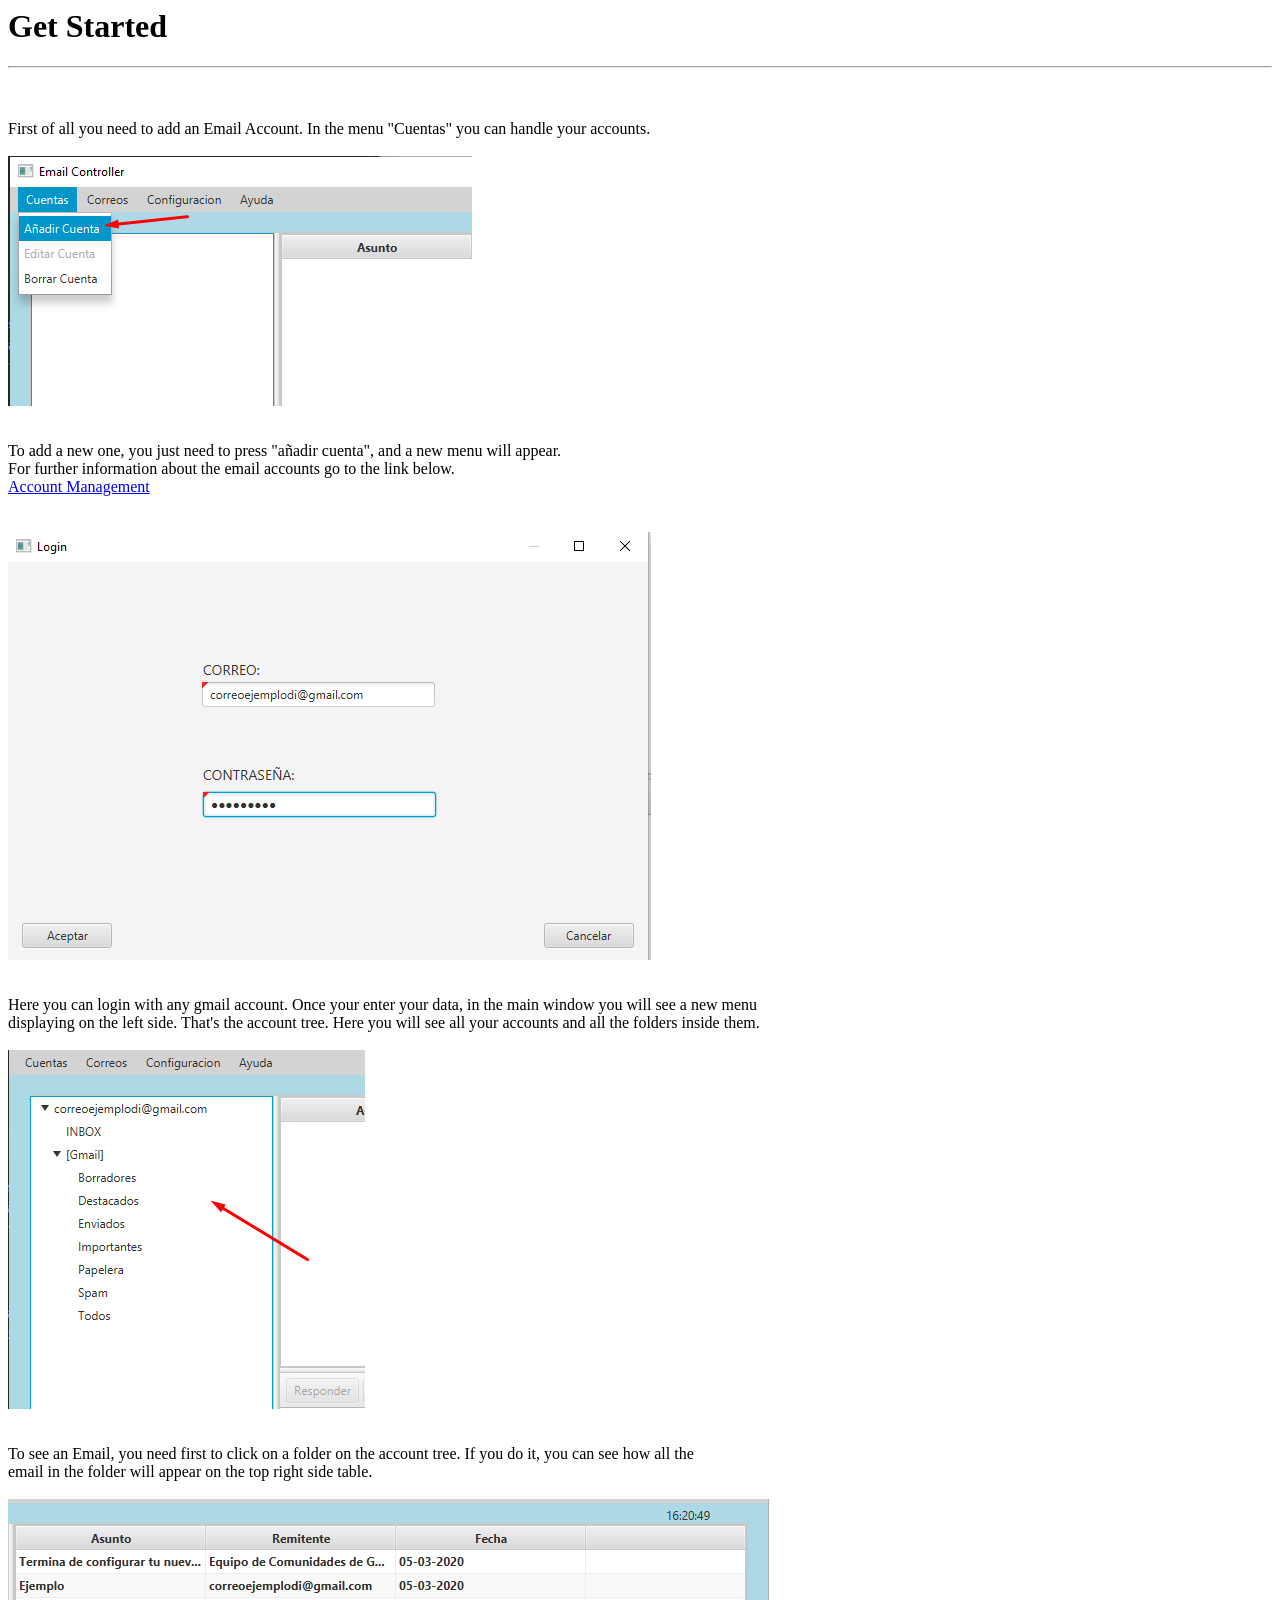
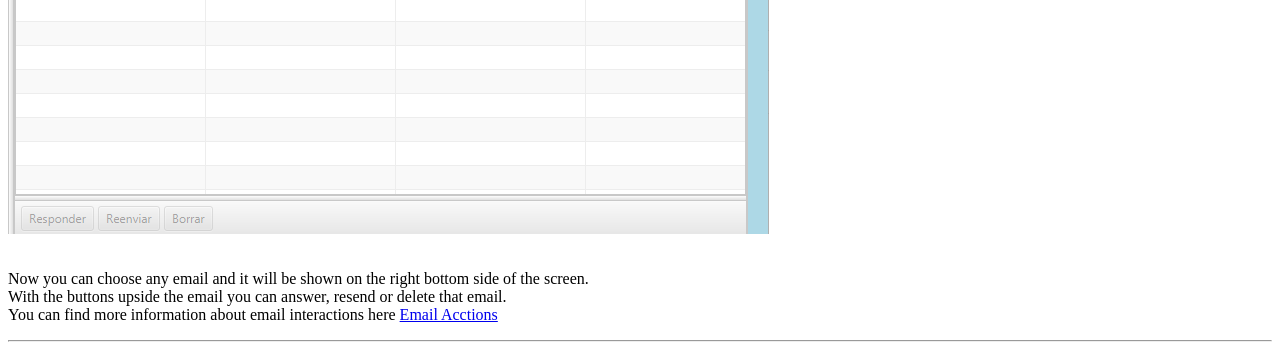
==== ProyectoEmail/ayuda/output/articles/article_get_started.html @ c75de75c "Ayudameeee que muchos quereseres" ====
<HEAD>
<link rel="stylesheet" type="text/css" href="../resources/stylesheet.css">
</HEAD>
<HTML>
<BODY>
<H1>Get Started</H1>

<hr/>
<P>
<div  class="justifiedAuto" >
<br/>
<br/>
 First of all you need to add an Email Account. In the menu "Cuentas" you can handle your accounts.<br/>
<br/>
 <img src="../images/addAccount.png"  class="left" />
<br/>
<br/>
<br/>
 To add a new one, you just need to press "añadir cuenta", and a new menu will appear.<br/>
For further information about the email accounts go to the link below.<br/>
 <a href="article_account_management.html">Account Management</a><br/>
<br/>
<br/>
 <img src="../images/loginWindow.png"  class="left" />
<br/>
<br/>
<br/>
 Here you can login with any gmail account. Once your enter your data, in the main window you will see a new menu<br/>
 displaying on the left side. That's the account tree. Here you will see all your accounts and all the folders inside them.<br/>
<br/>
 <img src="../images/treeView.png"  class="left" />
<br/>
<br/>
<br/>
 To see an Email, you need first to click on a folder on the account tree. If you do it, you can see how all the<br/>
 email in the folder will appear on the top right side table.<br/>
<br/>
 <img src="../images/emailTable.png"  class="left" />
<br/>
<br/>
<br/>
 Now you can choose any email and it will be shown on the right bottom side of the screen.<br/>
With the buttons upside the email you can answer, resend or delete that email.<br/>
 You can find more information about email interactions here   <a href="article_email_acctions.html">Email Acctions</a></div>
</P>

<hr/>
</BODY>
</HTML>
---- ProyectoEmail/ayuda/output/resources/stylesheet.css ----
iframe.box {
   margin: 2%;
}

iframe.header {
   width: 100%;
   height: 40px;
}

iframe.box {
   margin: 2%;
}

sup.defaultsup {
  vertical-align: super;
  font-size: smaller;
}

div.mapleft {
   float: left;
   display: block;
   text-align: left;
}

div.mapright {
   float: right;
   display: block;
   text-align: right;
}

div.justifiedInherit {
   text-align: inherit;
   text-justify: inherit;
}

div.justifiedNone {
   text-align: initial;
   text-justify: none;
}

div.justifiedWord {
   text-align: justify;
   text-justify: inter-word;
}

div.justifiedCharacter {
   text-align: justify;
   text-justify: inter-character;
}

div.justifiedAuto {
   text-align: justify;
   text-justify: auto;
}

div.left {
   float: left;
   width: 10%;
   margin: 0 0% 0 0%;
   background: #f5faff;
   height: 100%;
   display: block;
   line-height: 140%;
}

div.middle, div.middleForIDX {
   float: left;
   width: 80%;
   padding: 0 2%;
   margin: 0;
   min-width: 400px;
   margin-bottom: 10px;
}

div.right {
   float: left;
   width: 0%;
   margin-left: 2%;
}

div.bottom {
   float: left;
   width: 100%;
   margin-left: 2%;
}

div.top {
   float: left;
   width: 100%;
   margin-left: 2%;
   margin-bottom: 10px;
}

figcaption {
   font-size: 13px;
   font-style: italic;
}​

img.center {
   display: block;
   margin: 0 auto;
   text-align: center; /* only for IE */
}

img.left {
   text-align: left;
}

img.right {
   display: block;
   float: right;
   text-align: right;
}

img.middle {
   vertical-align: middle;
}

img.baseline{
   vertical-align: baseline;
}

img.border {
   border:1px solid #c8ccd1;
}

img.leftfloat {
   float: left;
}

img.infoboxImg {
   max-height:200px;
   max-width:200px;
   height:auto;
   width:auto;
}

dt {
   font-weight: bold;
}

div.moreInfo {
   font-style: italic;
   margin-bottom: 5px;
   padding-left: 10px;
}

span.apiLink {
   color: #36B;
   background-color: #f9f9f9;
   background-position: center right;
   padding-right: 3px;
}

a.apiLink {
   color: #36B;
   background-color: #f9f9f9;
   background-position: center right;
   padding-right: 3px;
}

a.glossaryTitleLink {
   color: black;
}

blockquote {
  display: block;
  margin-top: 1em;
  margin-bottom: 1em;
  margin-left: 25px;
  margin-right: 40px;
  border-left: 5px solid #ccc;
  padding: 0.5em 10px;
}

blockquote:before {
  color: #ccc;
  font-size: 4em;
  line-height: 0.1em;
  margin-right: 0.2em;
  vertical-align: -0.4em;
}

thead {
   background-color: rgb(239, 239, 239);
}

table.left {
   margin-left: 0px;
   margin-right: auto;
}

table.leftFloat {
   float: left;
}

table.right {
   margin-right: 0px;
   margin-left: auto;
}

table.center {
   margin-right: auto;
   margin-left: auto;
}

table.rightFloat {
   float: right;
}

table.imageWrappedRight {
   border: none;
   border-collapse: collapse;
   margin-right: 0px;
   margin-left: auto;
   width: auto;
}

table.imageWrappedLeft {
   border: none;
   border-collapse: collapse;
   margin-right: auto;
   margin-left: 0px;
}

table.imageWrappedCenter {
   border: none;
   border-collapse: collapse;
   margin: 0 auto;
}

figcaption.imageWrapped {
  text-align: center;
}

table, th, td {
   border: 1px solid black;
   border-collapse: collapse;
   padding: 10px 10px;
}

caption.tablecaption {
   font-weight: bold;
}

th.header {
   background: url("arrow-updown.png") right center no-repeat;
   background-color: rgb(239, 239, 239);
}

th.column {
   background-color: rgb(239, 239, 239);
}

th.headerSortUp {
   background: url("arrow-up.png") right center no-repeat;
   background-color: rgb(239, 239, 239);
}

th.headerSortDown {
   background: url("arrow-down.png") right center no-repeat;
   background-color: rgb(239, 239, 239);
}

pre {
   margin: 0px 0px 0px 0px;
   text-align: left;
   display: inline;
   width: 100%;
   max-width: 100%;
   overflow-x: auto;
   white-space: pre;
}

.toc {
   background: #f5faff;
   border-style: solid;
   border-width: 1px;
   border-color: #E1E1E1;
   padding: 7px 7px 7px 7px;
   display: table;
}

/*
 * included APIs styles
 */
.javaAPI {
   font-family: serif;
}

.javaAPIBold {
   font-family: serif;
   font-weight: bold;
}

th.columnAPI {
   font-weight: bold;
   background-color: rgb(239, 239, 239);
}

th.rowModifierAPI {
   font-weight: normal;
   font-family: Monospace;
   font-size: 14px;
   padding-left:5px;
   padding-right:20px;
}

th.headerAPI {
   font-weight: bold;
   font-family: Monospace;
   font-size: 14px; 
   background-color: rgb(239, 239, 239);
   color: #4A6782;
   padding-left:5px;
   padding-right:20px;
   text-align: left;
}

th.rowContentAPI {
   font-weight: bold;
   font-family: Monospace;
   font-size: 14px;
   color: #4A6782;
   padding-left:5px;
   padding-right:20px;
   text-align: left;
}

div.rowContentTextAPI {
   font-weight: normal;
   font-family: serif;
   color: black;
   padding-left:5px;
   padding-right:20px;
   text-align: left;
}

div.rowContentAPI {
   font-weight: normal;
   font-family: serif;
   color: black;
   padding-left:5px;
   padding-right:20px;
   text-align: left;
}

tr.rowAPI:nth-child(odd) {
   background-color: white;
}

tr.rowAPI:nth-child(even) {
   background-color: rgb(239, 239, 239);
}
/*
 */

.note {
   font-size: 9px; /* smaller don't work on a Java HTML JEditorPane */
}

.noteLink {
   text-decoration: none;
   font-size: 9px; /* smaller don't work on a Java HTML JEditorPane */
}

.noteRefLink {
   text-decoration: none;
   font-size: 9px; /* smaller don't work on a Java HTML JEditorPane */
   vertical-align: super;
}

.boxed {
   background: #f5faff;
   display: inline;
   box-sizing: content-box;
   border: 1px solid #c8ccd1;
   padding: 0px 15px 0px 0px;
}

.boxedUnlimited {
   background: #f5faff;
   border-style: solid;
   border-width: 1px;
   border-color: #E1E1E1;
}

.preUnlimited {
   background: #f5faff;
   border-style: solid;
   border-width: 1px;
   border-color: #E1E1E1;
}

.shadow {
   box-shadow: 0 0 5px #888;
}

.simpleBorder {
   border-style: solid;
   border-width: 1px;
   border-color: #E1E1E1;
}

.indent {
   box-sizing: border-box;
   margin-left: 50px;
   padding-left: 5px;
}

.messageBox {
   box-sizing: border-box;
   border: 1px solid;
   margin-left: 50px;
   padding-left: 60px;
   box-shadow: 0 0 5px #888;
   border-radius: 15px;
}

.infobox {
   border: 1px solid #a2a9b1;
   border-spacing: 3px;
   background-color: #f8f9fa;
   margin: 0.5em 0 0.5em 1em;
   padding: 0.2em;
   float: right;
   clear: right;
   line-height: 1.1em;
}

.infoboxcaption {
   font-weight: bold;
   padding: 10px 10px;
}

.infoboxtitle {
   border: none;
   font-weight: bold;
   white-space: nowrap;
   padding: 5px 5px;
}

.infoboxvalue {
   border: none;
   font-weight: normal;
   padding: 5px 5px;
}

.bigLineHeight {
   line-height: 140%;
}

/* no AutoComplete because iyt is performed in Java */
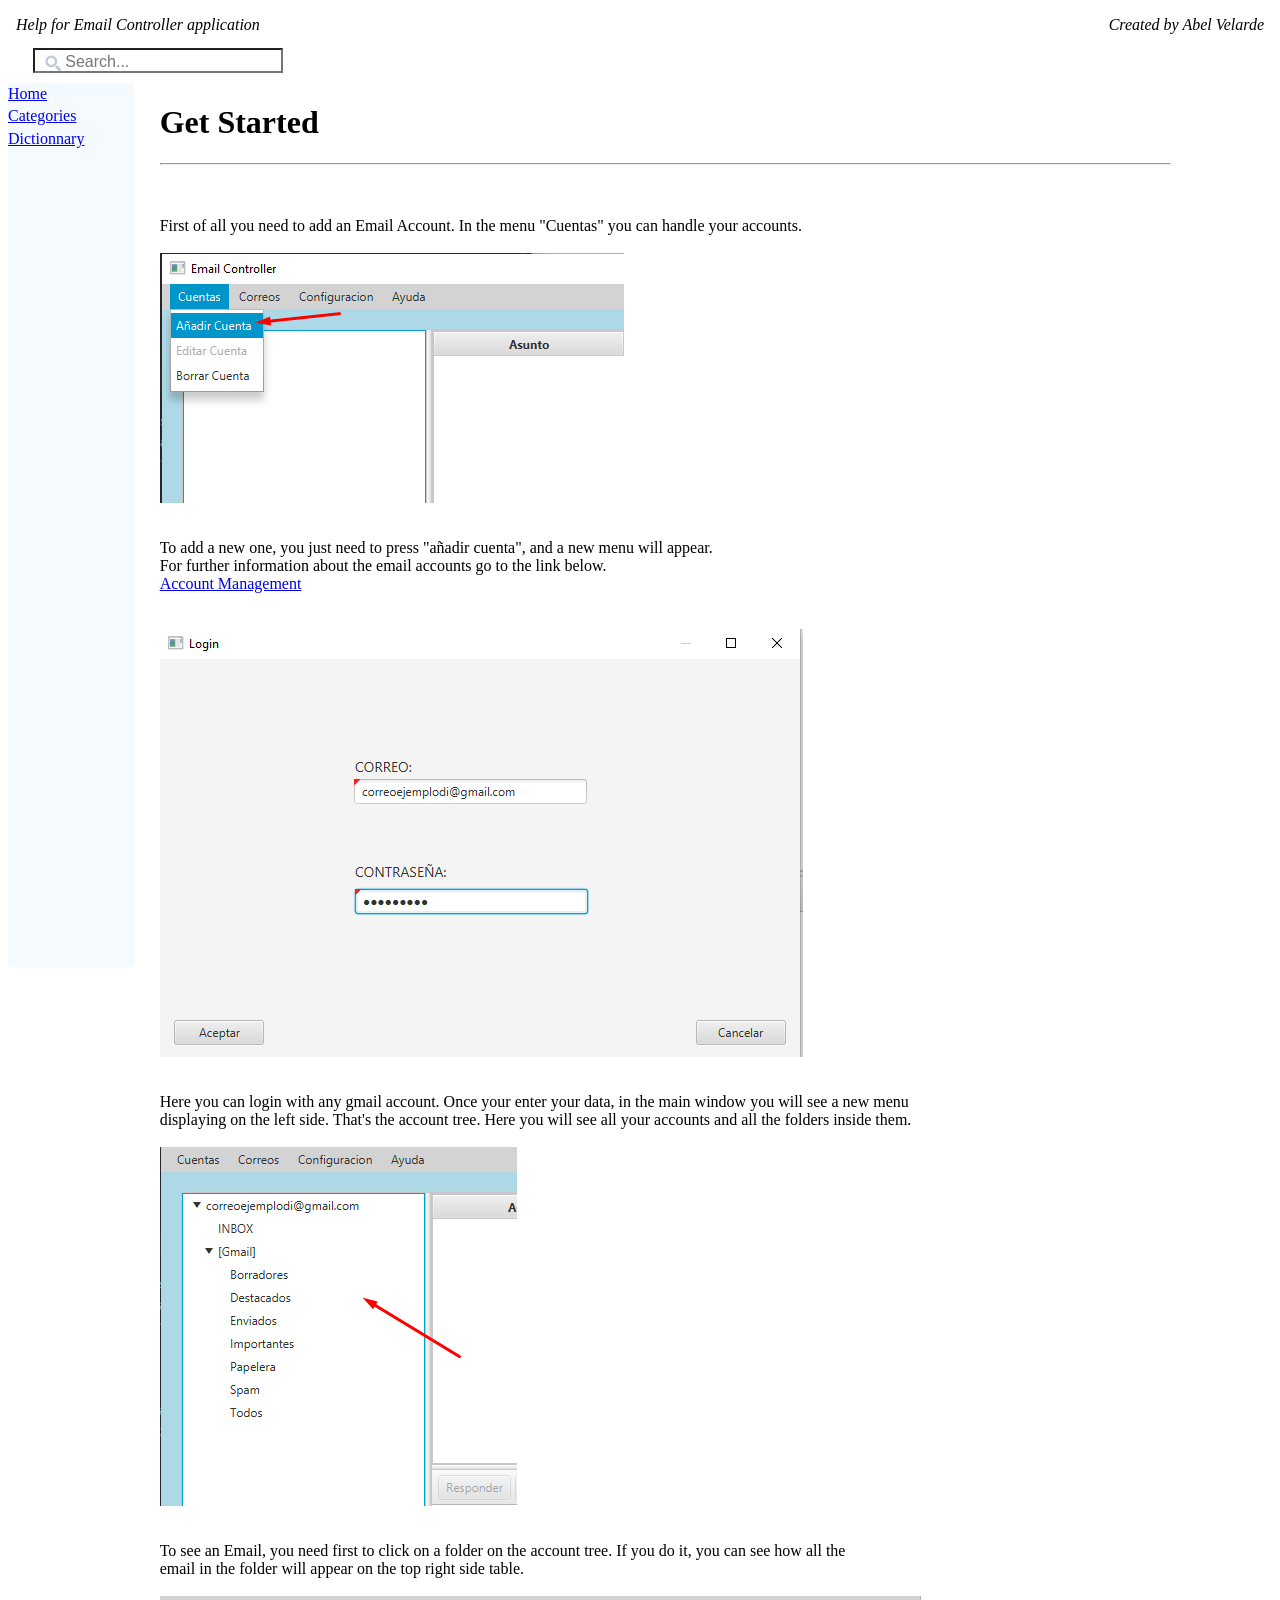
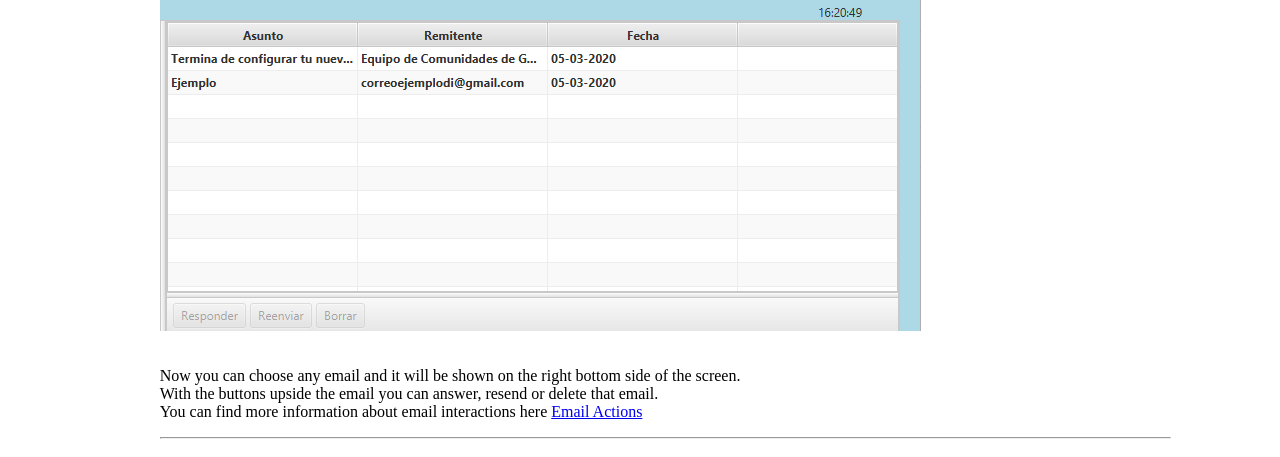
==== commit 73cfbb11: "retoques finales al proyecto" ====
--- a/ProyectoEmail/ayuda/output/articles/article_get_started.html
+++ b/ProyectoEmail/ayuda/output/articles/article_get_started.html
@@ -1,8 +1,34 @@
 <HEAD>
+<meta http-equiv="content-type" content="text/html" charset="UTF-8">
+<meta http-equiv="X-UA-Compatible" content="IE=edge">
 <link rel="stylesheet" type="text/css" href="../resources/stylesheet.css">
+<link rel="stylesheet" type="text/css" href="../resources/jquery/jquery-ui.css">
+<script type="text/javascript" src="../resources/jquery/external/jquery/jquery.js"></script>
+<script type="text/javascript" src="../resources/jquery/jquery-ui.js"></script>
+<script type="text/javascript" src="../resources/jquery/jquery.tablesorter.js"></script>
+<script type="text/javascript" src="../resources/articles.js"></script>
+<script type="text/javascript" src="../resources/searchOnTitles.js"></script>
 </HEAD>
 <HTML>
+<HEADER>
+<iframe class="header" src="../header.html" frameBorder="0" scrolling="no"></iframe> 
+</HEADER>
 <BODY>
+<div class="top">
+<div class="ui-widget">
+
+<input id="tags" placeholder="Search..." class="searchField" />
+</div>
+</div>
+<div class="left">
+ <a href="../index.html">Home</a> 
+<br/>
+ <a href="../categories.html">Categories</a> 
+<br/>
+ <a href="../dictionnary.html">Dictionnary</a> 
+<br/>
+</div>
+<div id="middle" class="middle">
 <H1>Get Started</H1>
 
 <hr/>
@@ -12,7 +38,7 @@
 <br/>
  First of all you need to add an Email Account. In the menu "Cuentas" you can handle your accounts.<br/>
 <br/>
- <img src="../images/addAccount.png"  class="left" />
+ <img src="../images/addAccount.png" id="_image_0" onclick="openImage(_image_0)" class="left" />
 <br/>
 <br/>
 <br/>
@@ -21,29 +47,32 @@
  <a href="article_account_management.html">Account Management</a><br/>
 <br/>
 <br/>
- <img src="../images/loginWindow.png"  class="left" />
+ <img src="../images/loginWindow.png" id="_image_1" onclick="openImage(_image_1)" class="left" />
 <br/>
 <br/>
 <br/>
  Here you can login with any gmail account. Once your enter your data, in the main window you will see a new menu<br/>
  displaying on the left side. That's the account tree. Here you will see all your accounts and all the folders inside them.<br/>
 <br/>
- <img src="../images/treeView.png"  class="left" />
+ <img src="../images/treeView.png" id="_image_2" onclick="openImage(_image_2)" class="left" />
 <br/>
 <br/>
 <br/>
  To see an Email, you need first to click on a folder on the account tree. If you do it, you can see how all the<br/>
  email in the folder will appear on the top right side table.<br/>
 <br/>
- <img src="../images/emailTable.png"  class="left" />
+ <img src="../images/emailTable.png" id="_image_3" onclick="openImage(_image_3)" class="left" />
 <br/>
 <br/>
 <br/>
  Now you can choose any email and it will be shown on the right bottom side of the screen.<br/>
 With the buttons upside the email you can answer, resend or delete that email.<br/>
- You can find more information about email interactions here   <a href="article_email_acctions.html">Email Acctions</a></div>
+ You can find more information about email interactions here   <a href="article_email_actions.html">Email Actions</a></div>
 </P>
 
 <hr/>
+</div>
+<div class="bottom">
+</div>
 </BODY>
 </HTML>
--- a/ProyectoEmail/ayuda/output/resources/stylesheet.css
+++ b/ProyectoEmail/ayuda/output/resources/stylesheet.css
@@ -12,8 +12,8 @@
 }
 
 sup.defaultsup {
-  vertical-align: super;
-  font-size: smaller;
+   vertical-align: super;
+   font-size: smaller;
 }
 
 div.mapleft {
@@ -72,6 +72,19 @@
    margin-bottom: 10px;
 }
 
+div.middleWithImage, div.middleForIDXWithImage {
+   float: left;
+   width: 80%;
+   padding: 0 2%;
+   margin: 0;
+   min-width: 400px;
+   margin-bottom: 10px;
+   background-image: url("Background.jpg");
+   background-position: center;
+   background-repeat: no-repeat;
+   background-size: cover;
+}
+
 div.right {
    float: left;
    width: 0%;
@@ -89,12 +102,91 @@
    width: 100%;
    margin-left: 2%;
    margin-bottom: 10px;
+}
+
+dl > dt {
+   font-weight: normal;
+}
+
+.highlight {
+   background: lightpink;
 }
 
 figcaption {
    font-size: 13px;
    font-style: italic;
 }​
+
+img.lightbox {
+   border-radius: 5px;
+   cursor: pointer;
+   transition: 0.3s;
+}
+
+/* The Modal (background) */
+.modal {
+   display: none;
+   position: fixed;
+   z-index: 1;
+   padding-top: 100px;
+   left: 0;
+   top: 0;
+   width: 100%;
+   height: 100%;
+   overflow: auto;
+   background-color: rgb(0,0,0);
+   background-color: rgba(0,0,0,0.9);
+}
+
+.modal-content {
+   margin: auto;
+   display: block;
+   width: 80%;
+   max-width: 700px;
+}
+
+.modal-close {
+   position: absolute;
+   top: 15px;
+   right: 35px;
+   color: #808080;
+   font-size: 40px;
+   font-weight: bold;
+   transition: 0.3s;
+}
+
+.modal-caption {
+   margin: auto;
+   display: block;
+   width: 80%;
+   max-width: 700px;
+   text-align: center;
+   color: #ccc;
+   padding: 10px 0;
+   height: 150px;
+}
+
+.modal-content, .modal-close {
+   animation-name: zoom;
+   animation-duration: 0.6s;
+}
+
+.modal-close:hover, .modal-close:focus {
+   color: #bbb;
+   text-decoration: none;
+   cursor: pointer;
+}
+
+@media only screen and (max-width: 700px){
+   .modal-content {
+      width: 100%;
+   }
+}
+
+@keyframes zoom {
+   from {transform:scale(0)}
+   to {transform:scale(1)}
+}
 
 img.center {
    display: block;
@@ -164,24 +256,24 @@
 }
 
 blockquote {
-  display: block;
-  margin-top: 1em;
-  margin-bottom: 1em;
-  margin-left: 25px;
-  margin-right: 40px;
-  border-left: 5px solid #ccc;
-  padding: 0.5em 10px;
+   display: block;
+   margin-top: 1em;
+   margin-bottom: 1em;
+   margin-left: 25px;
+   margin-right: 40px;
+   border-left: 5px solid #ccc;
+   padding: 0.5em 10px;
 }
 
 blockquote:before {
-  color: #ccc;
-  font-size: 4em;
-  line-height: 0.1em;
-  margin-right: 0.2em;
-  vertical-align: -0.4em;
-}
-
-thead {
+   color: #ccc;
+   font-size: 4em;
+   line-height: 0.1em;
+   margin-right: 0.2em;
+   vertical-align: -0.4em;
+}
+
+thead.notSortable {
    background-color: rgb(239, 239, 239);
 }
 
@@ -206,6 +298,10 @@
 
 table.rightFloat {
    float: right;
+}
+
+table.middle {
+   vertical-align: middle;
 }
 
 table.imageWrappedRight {
@@ -230,10 +326,16 @@
 }
 
 figcaption.imageWrapped {
-  text-align: center;
-}
-
-table, th, td {
+   text-align: center;
+}
+
+table.borderNone, th.borderNone, td.borderNone {
+   border: none;
+   border-collapse: collapse;
+   padding: 10px 10px;
+}
+
+table.border, th.border, td.border {
    border: 1px solid black;
    border-collapse: collapse;
    padding: 10px 10px;
@@ -309,7 +411,7 @@
 th.headerAPI {
    font-weight: bold;
    font-family: Monospace;
-   font-size: 14px; 
+   font-size: 14px;
    background-color: rgb(239, 239, 239);
    color: #4A6782;
    padding-left:5px;
@@ -317,11 +419,32 @@
    text-align: left;
 }
 
+th.headerPythonAPI {
+   font-weight: bold;
+   font-family: Monospace;
+   font-size: 14px;
+   background-color: rgb(239, 239, 239);
+   color: #990000;
+   padding-left:5px;
+   padding-right:20px;
+   text-align: left;
+}
+
 th.rowContentAPI {
    font-weight: bold;
    font-family: Monospace;
    font-size: 14px;
    color: #4A6782;
+   padding-left:5px;
+   padding-right:20px;
+   text-align: left;
+}
+
+th.rowContentPythonAPI {
+   font-weight: bold;
+   font-family: Monospace;
+   font-size: 14px;
+   color: #990000;
    padding-left:5px;
    padding-right:20px;
    text-align: left;
@@ -338,13 +461,17 @@
 
 div.rowContentAPI {
    font-weight: normal;
-   font-family: serif;
+   font-family: serif ;
    color: black;
    padding-left:5px;
    padding-right:20px;
    text-align: left;
 }
 
+tr.rowPythonAPI {
+   background-color: rgb(239, 239, 239);
+}
+
 tr.rowAPI:nth-child(odd) {
    background-color: white;
 }
@@ -356,18 +483,103 @@
  */
 
 .note {
-   font-size: 9px; /* smaller don't work on a Java HTML JEditorPane */
+   font-size: smaller;
 }
 
 .noteLink {
    text-decoration: none;
-   font-size: 9px; /* smaller don't work on a Java HTML JEditorPane */
+   font-size: smaller;
+   vertical-align: super;
 }
 
 .noteRefLink {
    text-decoration: none;
-   font-size: 9px; /* smaller don't work on a Java HTML JEditorPane */
+   font-size: smaller;
    vertical-align: super;
+}
+
+/* Tooltip container */
+.tooltip {
+   position: relative;
+   display: inline-block;
+   text-decoration: none;
+   vertical-align: super;
+}
+
+sup {
+   vertical-align:text-bottom;
+}
+
+.linktooltip{
+   display: inline;
+   position: relative;
+}
+
+.linktooltip:hover:after{
+   background: #FEFFF0;
+   bottom: -30px;
+   font-size: smaller;
+   border: 1px solid black;
+   color: black;
+   content: attr(meta);
+   left: 20%;
+   padding: 5px 3px;
+   position: absolute;
+   z-index: 98;
+   min-width: 250px;
+   width: auto;
+}
+
+.tooltipbox {
+   border: grey 1px solid;
+   border-radius: 6px;
+   position:absolute;
+   color: black;
+   background-color: whitesmoke;
+   font-size: smaller;
+}
+
+/* Tooltip notes */
+.tooltip .tooltiptext {
+   visibility: hidden;
+   width: 400px;
+   bottom: 100%;
+   left: 50%;
+   background-color: whitesmoke;
+   color: black;
+   text-align: left;
+   padding: 5px 0;
+   border: grey 1px solid;
+   border-radius: 6px;
+   margin-left: 0px;
+   position: absolute;
+   box-shadow: 2px 2px grey;
+   z-index: 1;
+   font-size: smaller;
+   /* Fade in tooltip */
+   opacity: 0;
+   transition: opacity 0.8s;
+}
+
+.tooltip:hover .tooltiptext {
+   visibility: visible;
+   opacity: 1;
+}
+
+.tooltip:hover:after {
+   opacity:1;
+}
+
+.tooltip .tooltiptext::after {
+   content: "";
+   position: absolute;
+   top: 100%;
+   left: 10%;
+   margin-left: -5px;
+   border-width: 5px;
+   border-top: 8px #d1d4d6 solid;
+   border-right: 5px transparent solid;
+   border-left: 5px transparent solid;
 }
 
 .boxed {
@@ -425,6 +637,7 @@
    padding: 0.2em;
    float: right;
    clear: right;
+   font-size: 88%;
    line-height: 1.1em;
 }
 
@@ -450,4 +663,61 @@
    line-height: 140%;
 }
 
-/* no AutoComplete because iyt is performed in Java */
+/* Default Search field */
+.searchField {
+   width: 250px;
+   background-image: url('../resources/search-icon.png');
+   background-position: 10px 5px;
+   padding: 3px 0px 0px 30px;
+   background-repeat: no-repeat;
+}
+
+/* Search field for articles grouped in blobs */
+.searchField2 {
+   width: 250px;
+   background-image: url('../../resources/search-icon.png');
+   background-position: 10px 5px;
+   padding: 3px 0px 0px 30px;
+   background-repeat: no-repeat;
+}
+
+/* JQuery */
+.ui-autocomplete {
+   max-height: 50%;
+   height: 50%;
+   max-width:65%;
+   overflow-y:scroll;
+   overflow-x:scroll;
+   white-space:nowrap;
+   box-shadow: 0 3px 6px rgba(0,0,0,0.16), 0 3px 6px rgba(0,0,0,0.23);
+}
+
+* html .ui-autocomplete {
+   float:left;
+   clear:both;
+   width:200px;
+}
+
+.ui-autocomplete-category {
+   font-weight: bold;
+   padding: .2em .4em;
+   margin: .8em 0 .2em;
+   line-height: 1.5;
+}
+
+.ui-autocomplete-highlight {
+   font-weight: bold;
+}
+
+.ui-autocomplete span.hl_results {
+   background-color: #ffff66;
+}
+
+.ui-autocomplete li {
+   font-size: 13px;
+   padding: 3px;
+}
+
+.watermark {
+   color:#888;
+}
